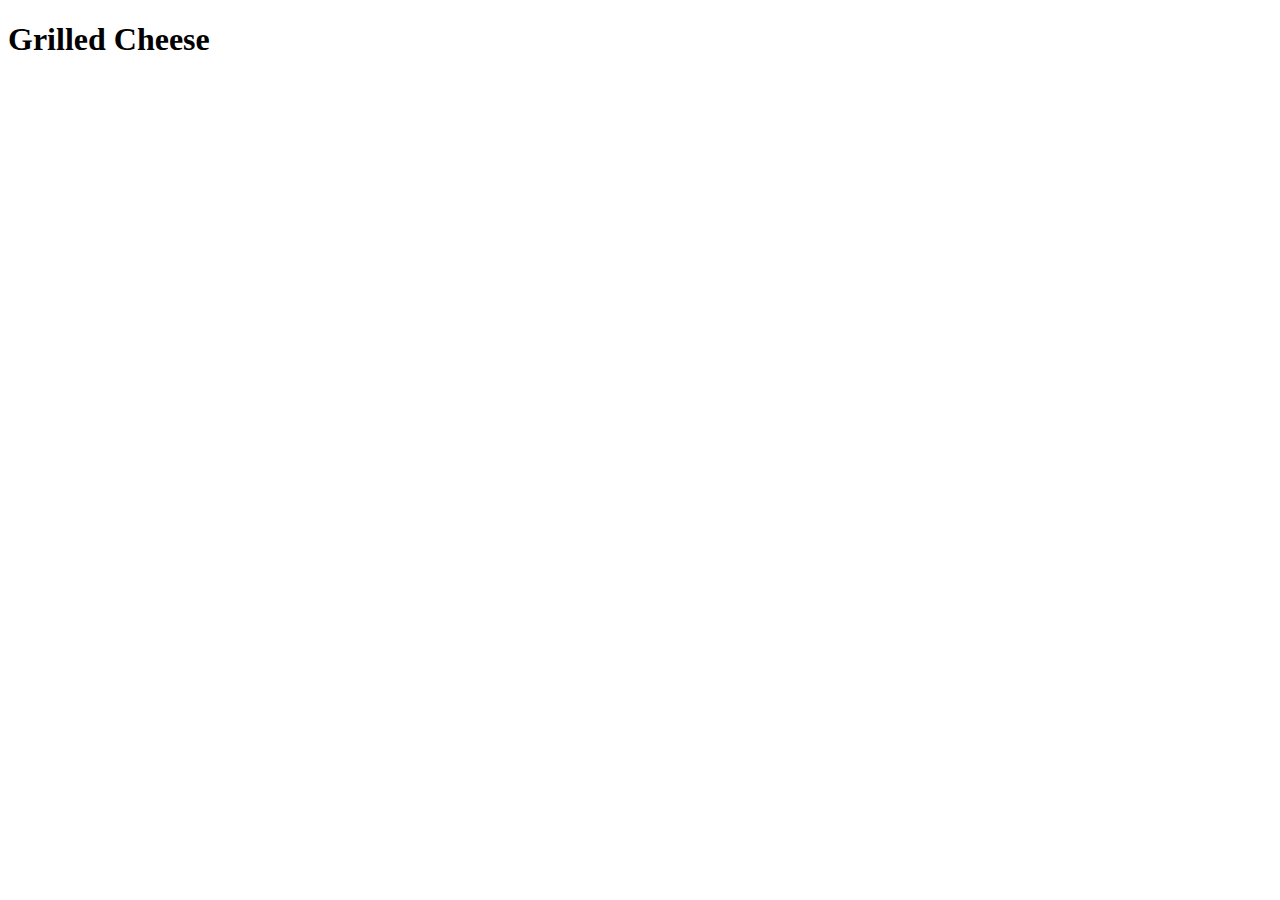
==== recipes/grilled-cheese.html @ f042ace7 "Updated README.md to show skills this project will showcase & project description" ====
<!DOCTYPE html>
<html lang="en">
<head>
    <meta charset="UTF-8">
    <meta name="viewport" content="width=device-width, initial-scale=1.0">
    <title>Recipes: Grilled Cheese</title>
</head>
<body>
    <h1>Grilled Cheese</h1>
</body>
</html>
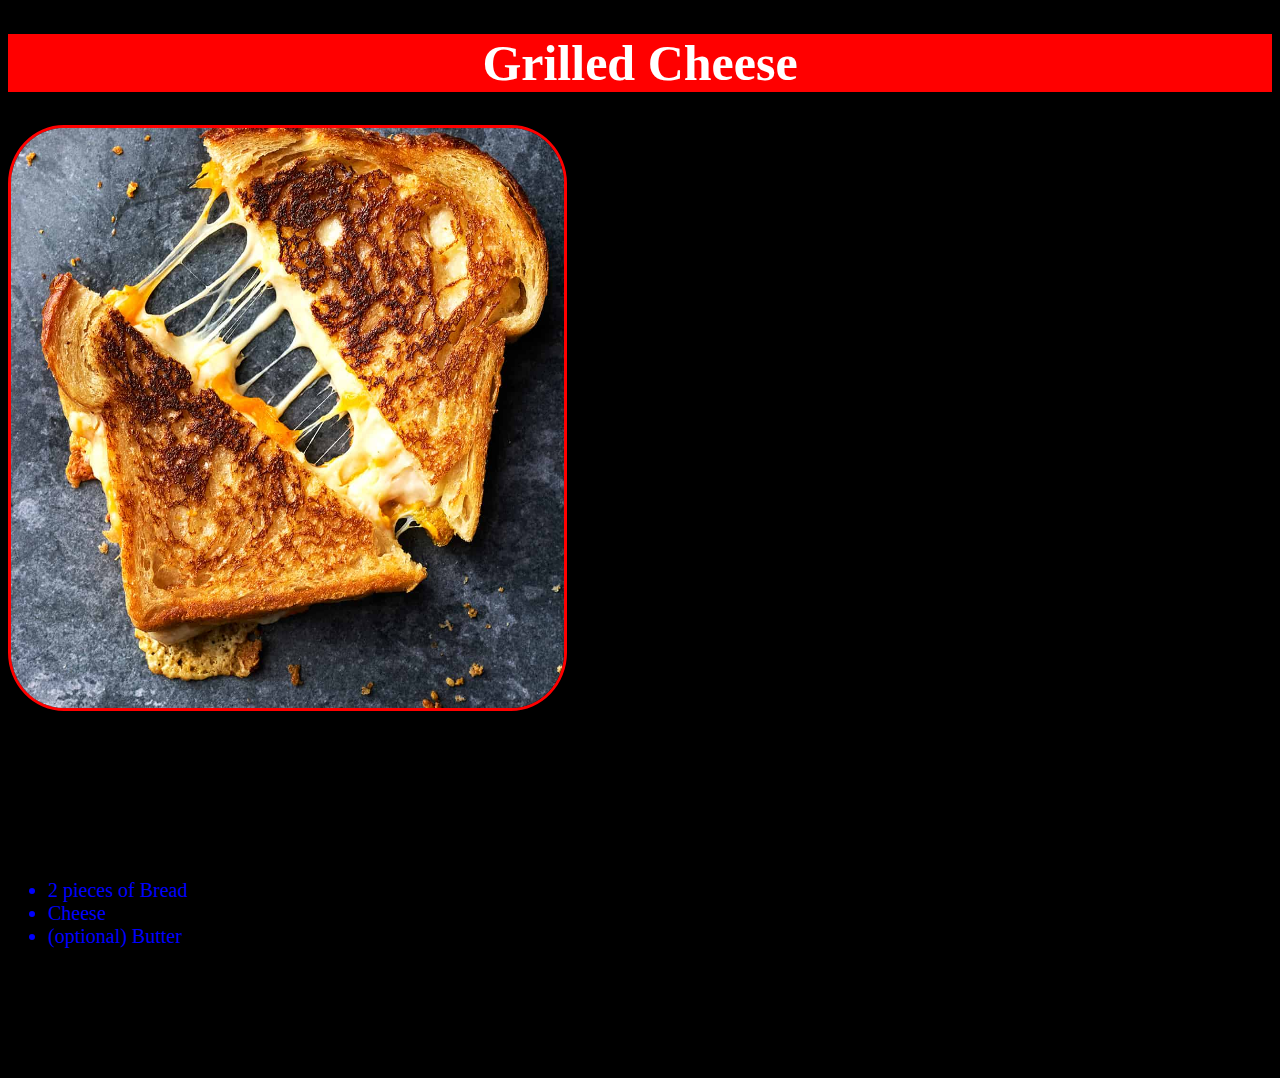
==== commit fd0dcf67: "Add styling to grilled-cheese.html Add css file to style project" ====
--- a/recipes/grilled-cheese.html
+++ b/recipes/grilled-cheese.html
@@ -4,8 +4,26 @@
     <meta charset="UTF-8">
     <meta name="viewport" content="width=device-width, initial-scale=1.0">
     <title>Recipes: Grilled Cheese</title>
+    <link rel="stylesheet" href="/style.css">
 </head>
 <body>
-    <h1>Grilled Cheese</h1>
+    <h1 class="header">Grilled Cheese</h1>
+    <img id="gc-img" src="grilled-cheese.jpg" alt="picture of Grilled Cheese" height="580" width="553">
+    <h2>Description: </h2>
+    <p>Lorem ipsum dolor, sit amet consectetur adipisicing elit. Cupiditate temporibus harum exercitationem soluta. Consequuntur fuga nulla voluptas similique eos dolor quam sequi aliquam earum, numquam tenetur voluptates. Laborum, placeat libero?
+
+    </p>
+    <h3>Ingredients: </h3>
+    <ul>
+        <li>2 pieces of Bread</li>
+        <li>Cheese</li>
+        <li>(optional) Butter</li>
+    </ul>
+    <h3>Steps: </h3>
+    <ol>
+        <li>(Optional) Butter the bread.</li>
+        <li>Put cheese in between two slices of bread</li>
+        <li>Grill the sandwich</li>
+    </ol>
 </body>
 </html>--- a/style.css
+++ b/style.css
@@ -0,0 +1,26 @@
+body {
+    background-color: black;
+}
+
+.header {
+    background-color: red;
+    font-size: 50px;
+    color: white;
+    text-align: center;
+}
+
+ul {
+    color: blue;
+    font-size: 20px;
+
+
+}
+#gc-img {
+    
+    border: red 3px solid;
+    
+}
+img {
+    border-radius: 10%;
+    border: white 3px solid;
+}
